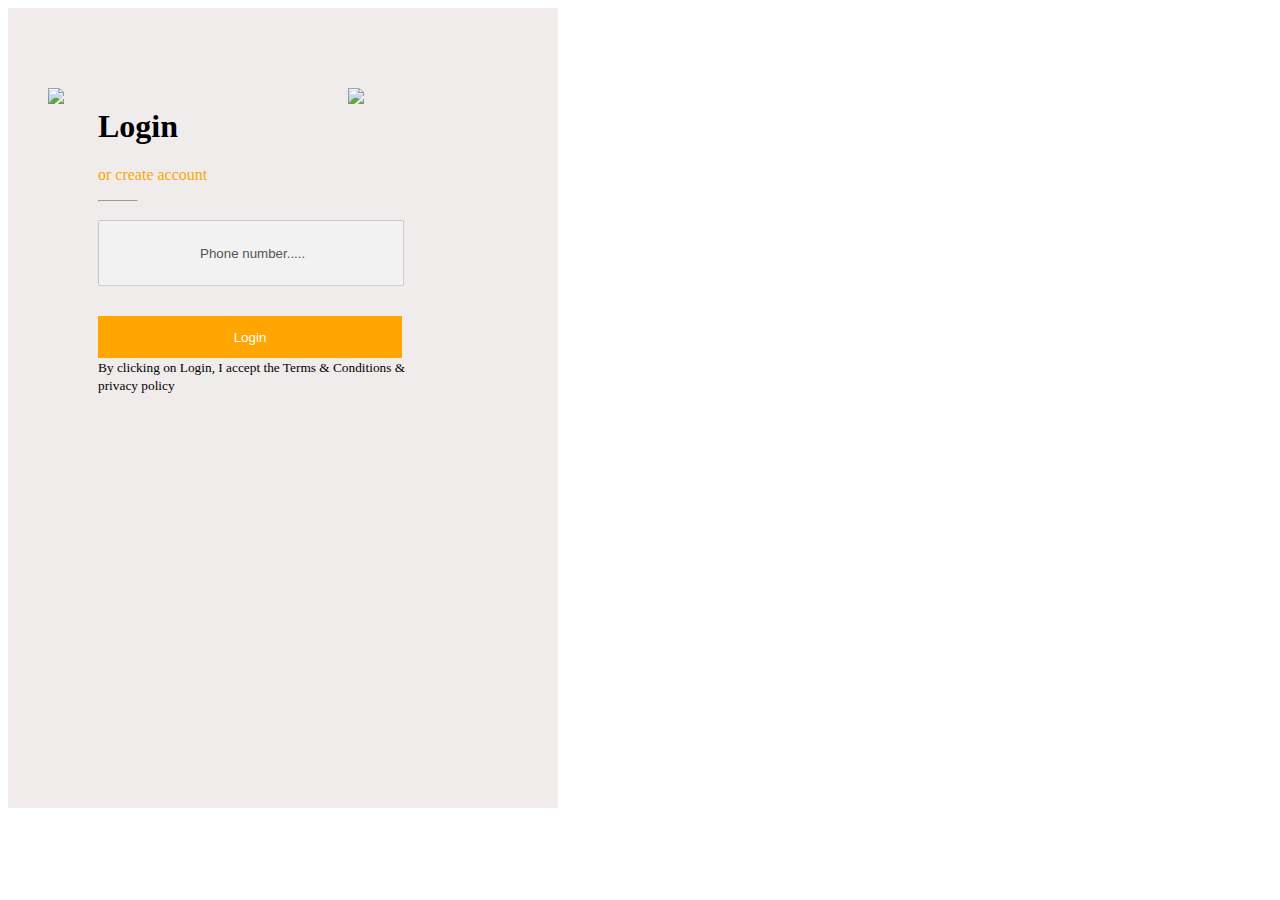
==== swiggysign.html @ 8e2d339f "l" ====
<!DOCTYPE html>
<html lang="en">
  <head>
    <meta charset="UTF-8" />
    <meta name="viewport" content="width=device-width, initial-scale=1.0" />
    <title>Document</title>
    <style>
      .main {
        height: 800px;
        width: 550px;
        background-color: rgb(240, 236, 236);
        display:flex;
      }
      img{
        position:absolute;
        margin-top:80px;
      }
    </style>
  </head>
  <body>
    <div class="main">
        <div style="padding-left: 40px;">
            <a href="./index.html"
              ><img src="images folder/icongps.png"
            /></a>
          </div>
        <div><img src="images folder/iconnavsign.png" style="height:100px;margin-left:300px;">
        <div><h1 style="color:black;margin-top:100px;margin-left:50px">Login</h1><p style="color:orange;margin-left:50px;">or create account</p>
<div style="width:40px;margin-left:50px;margin-top:0px;"><hr></div>
<input style="height:60px;margin-left:50px;width:200px;margin-top:10px;padding-left:100px" value="Phone number....." disabled><br>
<input style="height:40px;margin-left:50px;width:300px;margin-top:30px;background-color:orange;border:orange;text-align:center;color:white" value="Login"><br>
   <small style="margin-left:50px">By clicking on Login, I accept the Terms & Conditions &</small><br>
   <small style="margin-left:50px">privacy policy</small>


        
        
    </div>
  </body>
</html>
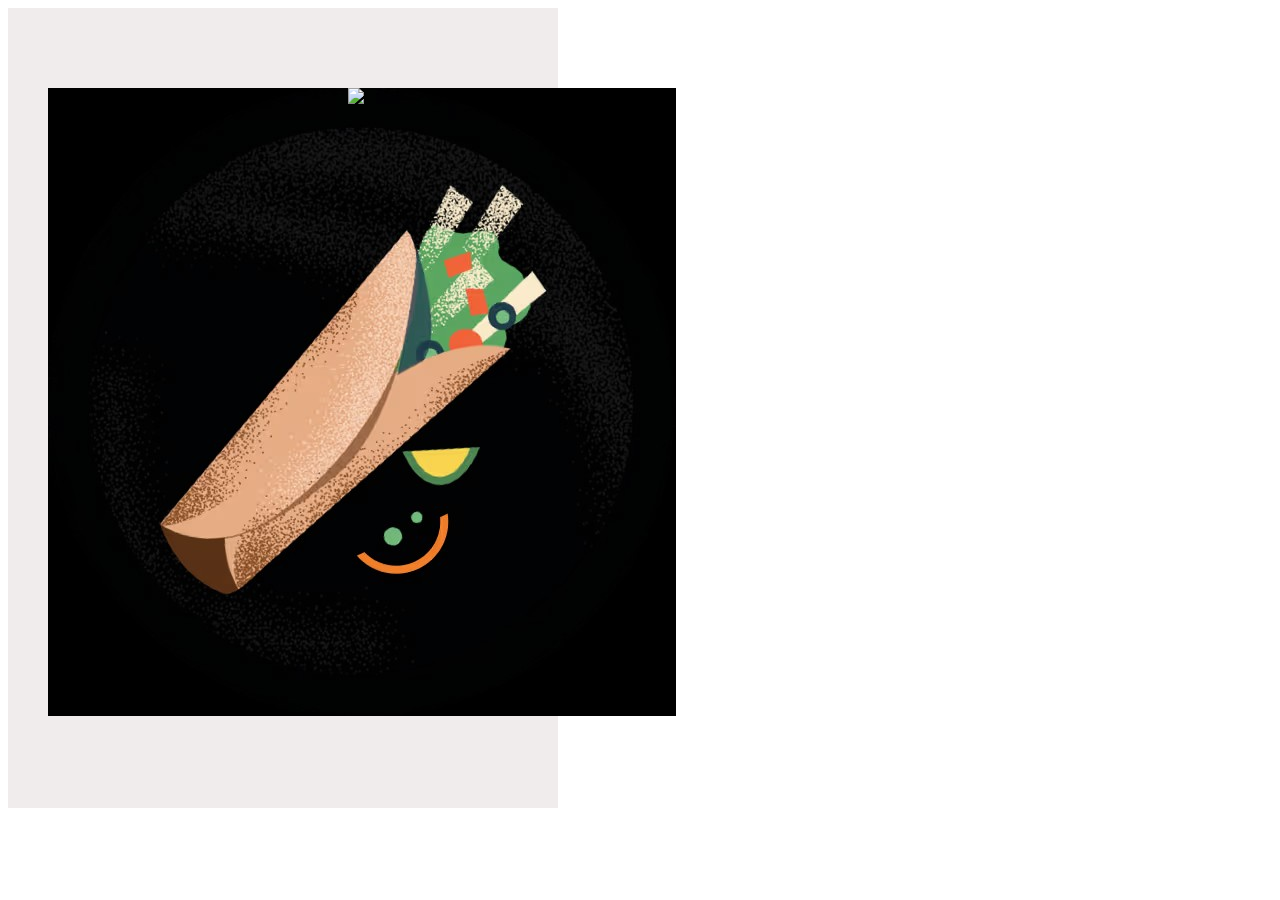
==== commit 7aff2dfc: "updated" ====
--- a/swiggysign.html
+++ b/swiggysign.html
@@ -21,7 +21,7 @@
     <div class="main">
         <div style="padding-left: 40px;">
             <a href="./index.html"
-              ><img src="images folder/icongps.png"
+              ><img src="images/sign.png"
             /></a>
           </div>
         <div><img src="images folder/iconnavsign.png" style="height:100px;margin-left:300px;">
@@ -31,10 +31,6 @@
 <input style="height:40px;margin-left:50px;width:300px;margin-top:30px;background-color:orange;border:orange;text-align:center;color:white" value="Login"><br>
    <small style="margin-left:50px">By clicking on Login, I accept the Terms & Conditions &</small><br>
    <small style="margin-left:50px">privacy policy</small>
-
-
-        
-        
     </div>
   </body>
 </html>